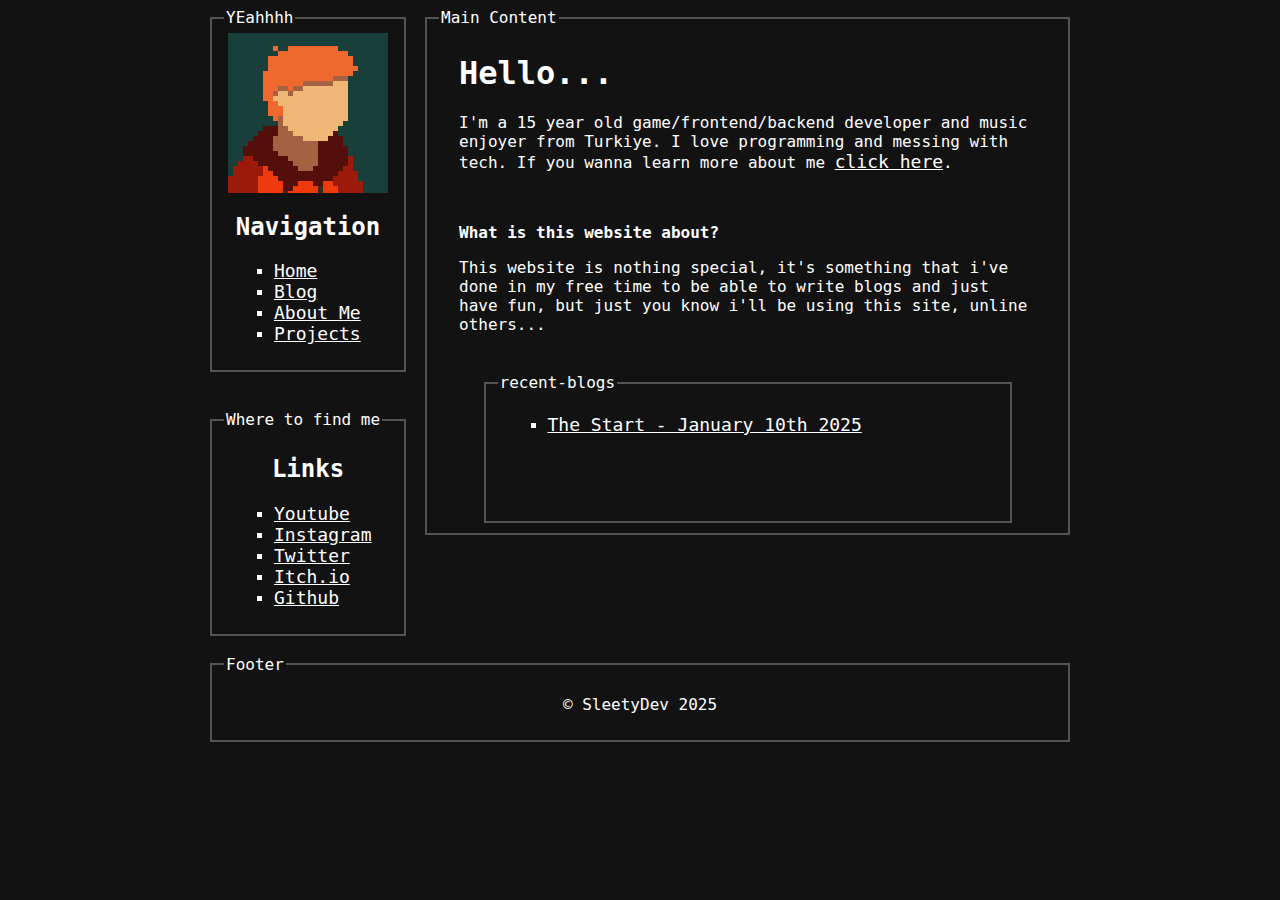
==== index.html @ f3592d52 "Add files via upload" ====
<!DOCTYPE html>
<html lang="en">
    <head>
        <meta charset="UTF-8">
        <meta name="viewport" content="width=device-width, initial-scale=1.0">
        <link rel="stylesheet" href="./Styles/index.css">
        <title>Sleety's Attic</title>
    </head>

    <body>
        <div class="main">
            <div class="sidebar-left">

                <fieldset>
                    <legend>YEahhhh</legend>
                    <div class="profile-container">
                        <img src="./Images/Misc/pfp.png" alt="">
                    </div>
                    <h2>Navigation</h2>
                    <ul>
                        <li><a href="index.html">Home</a></li>
                        <li><a href="./Pages/Blog.html">Blog</a></li>
                        <li><a href="./Pages/AboutMe.html">About Me</a></li>
                        <li><a href="./Pages/Projects.html">Projects</a></li>
                    </ul>
                </fieldset>

                <br>
                <br>

                <fieldset>
                    <legend>Where to find me</legend>
                    <h2>Links</h2>
                    <ul>
                        <li><a href="https://www.youtube.com/@SleetyDev">Youtube</a></li>
                        <li><a href="https://www.instagram.com/sleetydev/">Instagram</a></li>
                        <li><a href="https://x.com/TheSleety">Twitter</a></li>
                        <li><a href="https://thesleety.itch.io">Itch.io</a></li>
                        <li><a href="https://github.com/The-Sleety">Github</a></li>
                    </ul>
                </fieldset>

                <br>

            </div>

            <div class="content">
                <fieldset>
                    <legend>Main Content</legend>
                    <div class="welcome-text">
                        <h1>Hello...</h1>
                        <p>I'm a 15 year old game/frontend/backend developer and music enjoyer from Turkiye. I love programming and messing with tech. If you wanna learn more about me <a href="./Pages/AboutMe.html">click here</a>. </p>
                        <br>
                        <p style="font-weight: bold;">What is this website about?</p>
                        <p>This website is nothing special, it's something that i've done in my free time to be able to write blogs and just have fun, but just you know i'll be using this site, unline others...</p>
                    </div>
                    <br>
                    <div class="recent-blogs">
                        <fieldset style="width: 500px; min-height: 130px;">
                            <legend>recent-blogs</legend>
                            <ul>
                                <li><a href="./Pages/BlogEntries/the-start.html">The Start - January 10th 2025</a></li>
                            </ul>
                        </fieldset>
                    </div>
                </fieldset>
            </div>
        </div>
    </body>
    <footer>
        <fieldset>
            <legend>Footer</legend>
            <p style="text-align: center;">&copy; SleetyDev 2025</p>
        </fieldset>
    </footer>
</html>
---- Styles/index.css ----
*{
    font-family: "DM Mono", monospace;
    background-color: #121212;
    color: white;
    image-rendering: pixelated;
}

fieldset{

    border: solid 2px #535353;
    transition: 0.3s;
}fieldset:hover{border: solid 2px #1ed760;}

a{
    font-size: 18px;
}

ul{
    list-style-type: square;
    padding-inline-start: 50px;
}

footer{
    margin-left: 200px;
    margin-right: 200px;

}

.main{
    display: flex;
    justify-content: center;
    align-items: flex-start;
    gap: 15px;
    margin-left: 200px;
    margin-right: 200px;
    min-width: 560px;
}

.sidebar-left{
    min-width: 200px;
    h2{
        text-align: center;
    }
}

.recent-blogs,.profile-container{
    display: flex;
    justify-content: center;
    align-items: center;
}

.welcome-text, .all-blogs, .about-text, .projects-text, .blog-content{
    margin: 20px;
}
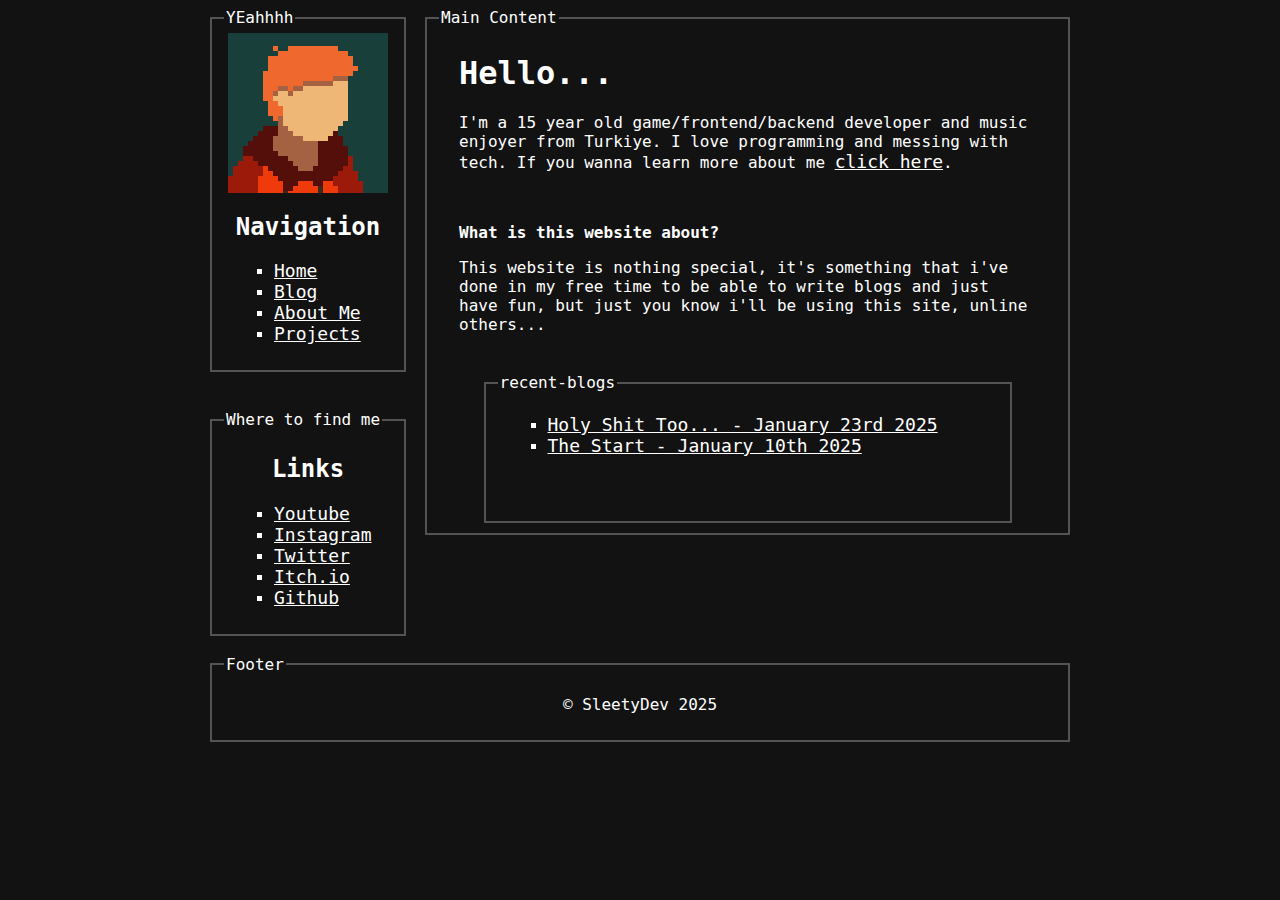
==== commit fc88a076: "New blog+ Spotify playlist i think" ====
--- a/index.html
+++ b/index.html
@@ -59,6 +59,7 @@
                         <fieldset style="width: 500px; min-height: 130px;">
                             <legend>recent-blogs</legend>
                             <ul>
+                                <li><a href="/Pages/BlogEntries/too-much-happend.html">Holy Shit Too... - January 23rd 2025</a></li>
                                 <li><a href="./Pages/BlogEntries/the-start.html">The Start - January 10th 2025</a></li>
                             </ul>
                         </fieldset>
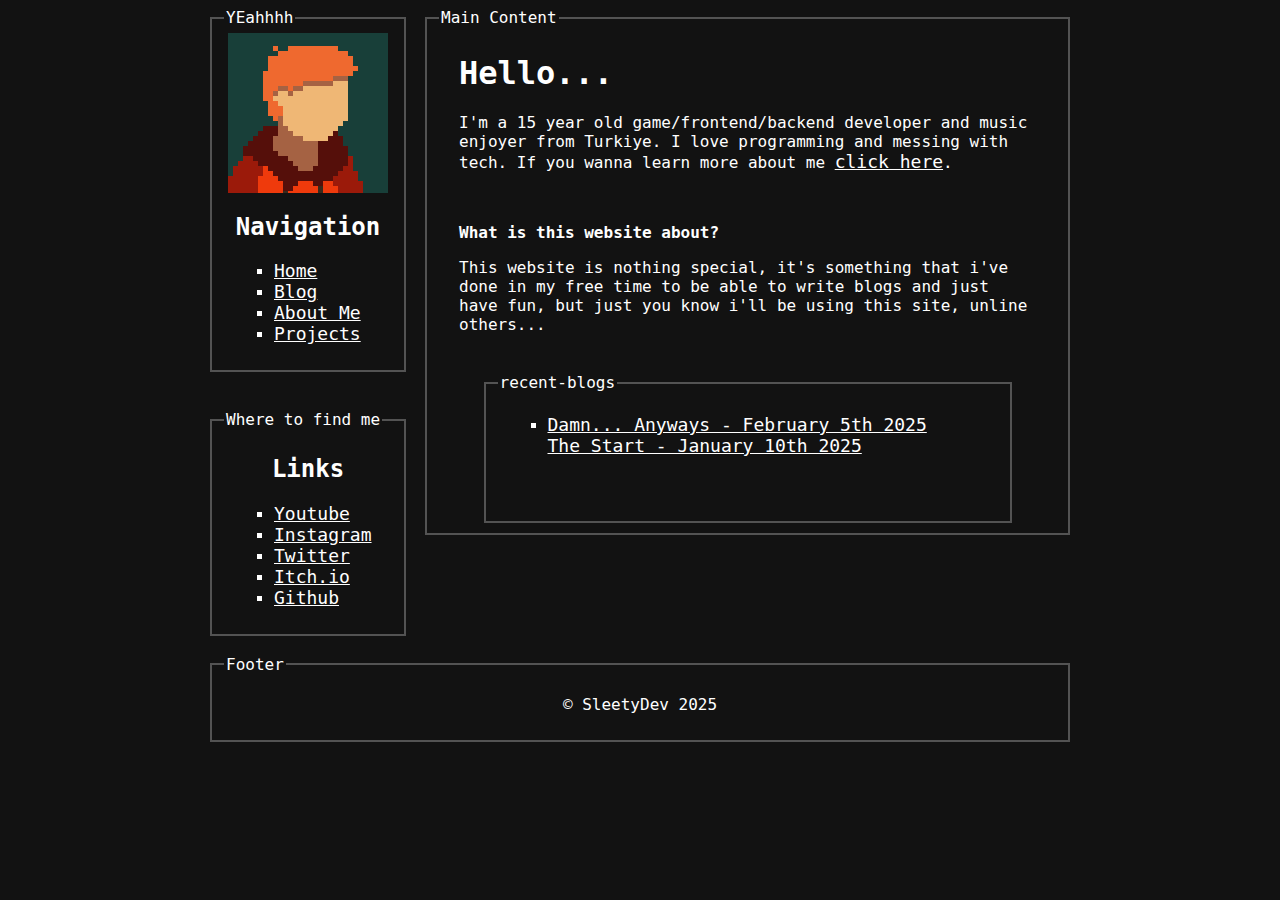
==== commit f48f7b91: "New blog and removed one for reasons" ====
--- a/index.html
+++ b/index.html
@@ -59,7 +59,7 @@
                         <fieldset style="width: 500px; min-height: 130px;">
                             <legend>recent-blogs</legend>
                             <ul>
-                                <li><a href="/Pages/BlogEntries/too-much-happend.html">Holy Shit Too... - January 23rd 2025</a></li>
+                                <li><a href="/Pages/BlogEntries/damn-anyways.html">Damn... Anyways - February 5th 2025</a></li
                                 <li><a href="./Pages/BlogEntries/the-start.html">The Start - January 10th 2025</a></li>
                             </ul>
                         </fieldset>
